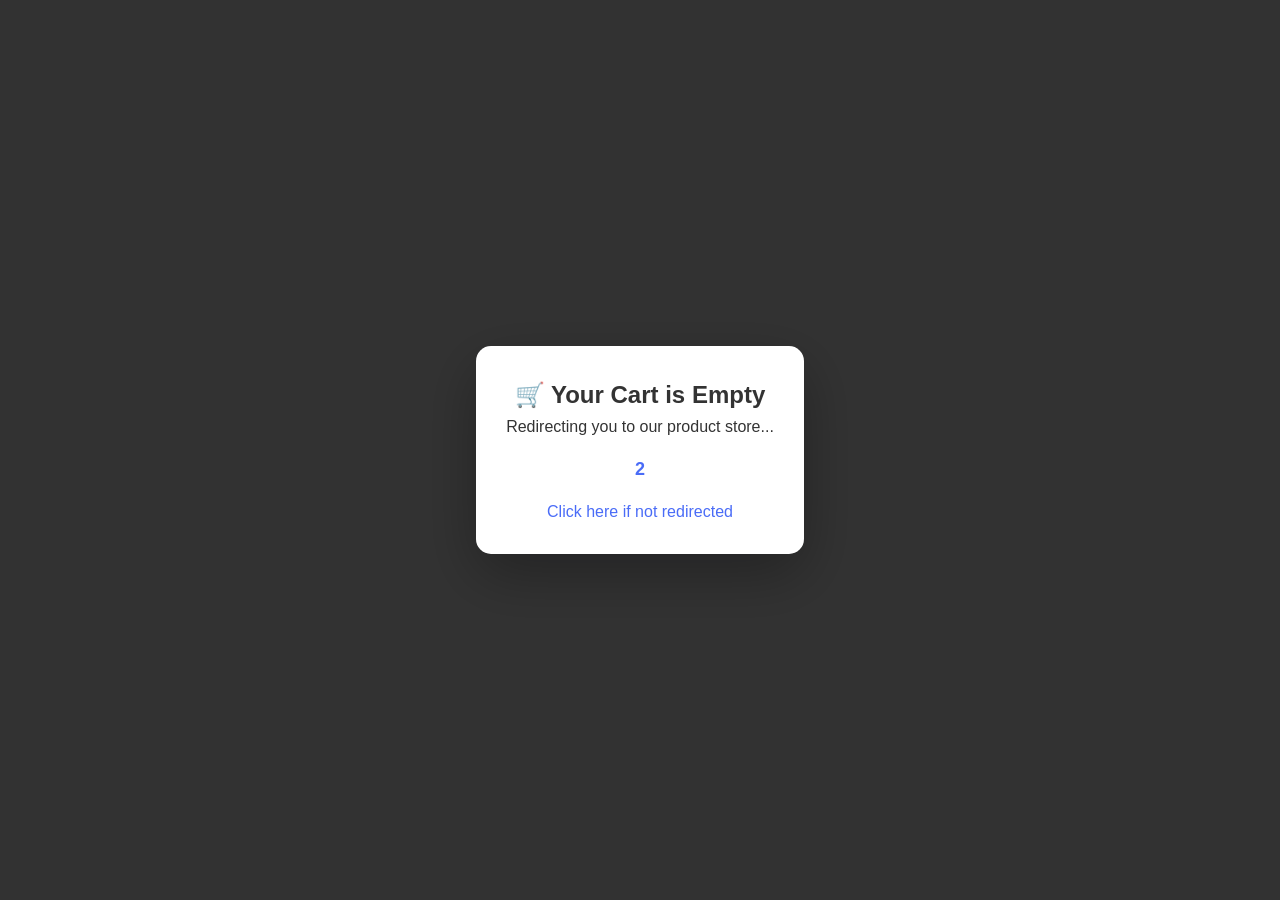
==== cart.html @ 94663381 "cart added and others" ====
<!DOCTYPE html>
<html lang="en">
  <head>
    <meta charset="UTF-8" />
    <meta name="viewport" content="width=device-width, initial-scale=1.0" />
    <title>Dynamic Shopping Cart</title>
    <link
      rel="stylesheet"
      href="https://cdnjs.cloudflare.com/ajax/libs/font-awesome/6.4.0/css/all.min.css"
    />
    <style>
      * {
        margin: 0;
        padding: 0;
        box-sizing: border-box;
        font-family: "Segoe UI", Tahoma, Geneva, Verdana, sans-serif;
      }

      body {
        background-color: #f8f9fa;
        color: #333;
        line-height: 1.6;
      }

      .container {
        max-width: 1200px;
        margin: 0 auto;
        padding: 20px;
      }

      header {
        background-color: #fff;
        box-shadow: 0 2px 10px rgba(0, 0, 0, 0.1);
        padding: 15px 0;
        position: sticky;
        top: 0;
        z-index: 100;
      }

      .header-content {
        display: flex;
        justify-content: space-between;
        align-items: center;
      }

      .logo {
        font-size: 24px;
        font-weight: 700;
        color: #4a6cf7;
        text-decoration: none;
        display: flex;
        align-items: center;
        gap: 10px;
      }

      .back-button {
        background: none;
        border: none;
        color: #4a6cf7;
        font-size: 16px;
        cursor: pointer;
        padding: 8px 16px;
        border-radius: 5px;
        transition: all 0.3s ease;
        display: flex;
        align-items: center;
        gap: 8px;
      }

      .back-button:hover {
        background-color: #f0f4ff;
        transform: translateX(-3px);
      }

      .cart-icon {
        position: relative;
        font-size: 24px;
        color: #555;
        cursor: pointer;
      }

      .cart-count {
        position: absolute;
        top: -8px;
        right: -8px;
        background-color: #ff4757;
        color: white;
        border-radius: 50%;
        width: 20px;
        height: 20px;
        display: flex;
        justify-content: center;
        align-items: center;
        font-size: 12px;
        font-weight: bold;
      }

      .page-title {
        text-align: center;
        margin: 30px 0;
        font-size: 32px;
        color: #333;
      }

      .cart-container {
        display: grid;
        grid-template-columns: 2fr 1fr;
        gap: 30px;
      }

      @media (max-width: 768px) {
        .cart-container {
          grid-template-columns: 1fr;
        }
      }

      .cart-items {
        background-color: #fff;
        border-radius: 10px;
        box-shadow: 0 5px 15px rgba(0, 0, 0, 0.05);
        padding: 25px;
      }

      .cart-item {
        display: flex;
        padding: 20px 0;
        border-bottom: 1px solid #eee;
      }

      .cart-item:last-child {
        border-bottom: none;
      }

      .item-image {
        width: 120px;
        height: 120px;
        object-fit: cover;
        border-radius: 8px;
        margin-right: 20px;
      }

      .item-details {
        flex: 1;
      }

      .item-name {
        font-size: 18px;
        font-weight: 600;
        margin-bottom: 8px;
      }

      .item-price {
        font-size: 18px;
        font-weight: 700;
        color: #4a6cf7;
        margin-bottom: 10px;
      }

      .item-actions {
        display: flex;
        align-items: center;
        margin-top: 15px;
      }

      .quantity-btn {
        width: 30px;
        height: 30px;
        border: 1px solid #ddd;
        background-color: #f8f9fa;
        display: flex;
        justify-content: center;
        align-items: center;
        cursor: pointer;
        font-size: 16px;
      }

      .quantity-input {
        width: 50px;
        height: 30px;
        border: 1px solid #ddd;
        text-align: center;
        margin: 0 5px;
      }

      .remove-btn {
        margin-left: 20px;
        color: #ff4757;
        cursor: pointer;
        font-size: 14px;
      }

      .cart-summary {
        background-color: #fff;
        border-radius: 10px;
        box-shadow: 0 5px 15px rgba(0, 0, 0, 0.05);
        padding: 25px;
        height: fit-content;
        position: sticky;
        top: 100px;
      }

      .summary-title {
        font-size: 22px;
        margin-bottom: 20px;
        padding-bottom: 15px;
        border-bottom: 1px solid #eee;
      }

      .summary-row {
        display: flex;
        justify-content: space-between;
        margin-bottom: 15px;
      }

      .summary-total {
        font-size: 20px;
        font-weight: 700;
        margin-top: 10px;
        padding-top: 15px;
        border-top: 1px solid #eee;
      }

      .checkout-btn {
        width: 100%;
        padding: 15px;
        background-color: #4a6cf7;
        color: white;
        border: none;
        border-radius: 8px;
        font-size: 16px;
        font-weight: 600;
        cursor: pointer;
        margin-top: 20px;
        transition: background-color 0.3s;
      }

      .checkout-btn:hover {
        background-color: #3a5bd9;
      }

      .continue-shopping {
        text-align: center;
        margin-top: 15px;
        color: #4a6cf7;
        cursor: pointer;
        text-decoration: none;
        display: block;
        padding: 10px;
        border-radius: 5px;
        transition: background-color 0.3s;
      }

      .continue-shopping:hover {
        background-color: #f0f4ff;
      }

      .empty-cart {
        text-align: center;
        padding: 40px 0;
      }

      .empty-cart i {
        font-size: 60px;
        color: #ddd;
        margin-bottom: 20px;
      }

      .empty-cart p {
        font-size: 18px;
        margin-bottom: 20px;
        color: #777;
      }

      .shop-now-btn {
        padding: 12px 30px;
        background-color: #4a6cf7;
        color: white;
        border: none;
        border-radius: 8px;
        font-size: 16px;
        font-weight: 600;
        cursor: pointer;
        transition: background-color 0.3s;
      }

      .shop-now-btn:hover {
        background-color: #3a5bd9;
      }

      .promo-code {
        margin-top: 20px;
        padding-top: 20px;
        border-top: 1px solid #eee;
      }

      .promo-input {
        width: 100%;
        padding: 12px;
        border: 1px solid #ddd;
        border-radius: 8px;
        margin-top: 10px;
      }

      .apply-btn {
        width: 100%;
        padding: 12px;
        background-color: #f8f9fa;
        border: 1px solid #ddd;
        border-radius: 8px;
        margin-top: 10px;
        cursor: pointer;
        transition: background-color 0.3s;
      }

      .apply-btn:hover {
        background-color: #e9ecef;
      }

      .notification {
        position: fixed;
        top: 20px;
        right: 20px;
        background-color: #4a6cf7;
        color: white;
        padding: 15px 25px;
        border-radius: 8px;
        box-shadow: 0 5px 15px rgba(0, 0, 0, 0.1);
        transform: translateX(150%);
        transition: transform 0.3s ease;
        z-index: 1000;
      }

      .notification.show {
        transform: translateX(0);
      }

      .redirect-overlay {
        position: fixed;
        top: 0;
        left: 0;
        width: 100%;
        height: 100%;
        background: rgba(0, 0, 0, 0.8);
        display: none;
        justify-content: center;
        align-items: center;
        z-index: 2000;
        backdrop-filter: blur(5px);
      }

      .redirect-message {
        background: white;
        padding: 30px;
        border-radius: 15px;
        text-align: center;
        max-width: 400px;
        box-shadow: 0 20px 60px rgba(0, 0, 0, 0.3);
      }

      .redirect-countdown {
        font-size: 18px;
        color: #4a6cf7;
        font-weight: bold;
        margin: 15px 0;
      }
    </style>
  </head>
  <body>
    <!-- This page will be generated entirely by JavaScript -->

    <script>
      // Cart data - Start with empty cart to test the redirect
      const cartData = [];

      // Create the entire page with JavaScript
      document.addEventListener("DOMContentLoaded", function () {
        // Check if cart is empty and redirect after a short delay
        if (cartData.length === 0) {
          showRedirectMessage();
          return; // Don't create the page structure
        }

        createPageStructure();
        renderCartItems();
        setupEventListeners();
      });

      function showRedirectMessage() {
        // Create redirect overlay
        const overlay = document.createElement("div");
        overlay.className = "redirect-overlay";
        overlay.style.display = "flex";

        const message = document.createElement("div");
        message.className = "redirect-message";
        message.innerHTML = `
          <h2>🛒 Your Cart is Empty</h2>
          <p>Redirecting you to our product store...</p>
          <div class="redirect-countdown" id="countdown">3</div>
          <p><a href="index.html" style="color: #4a6cf7; text-decoration: none;">Click here if not redirected</a></p>
        `;

        overlay.appendChild(message);
        document.body.appendChild(overlay);

        // Countdown and redirect
        let countdown = 3;
        const countdownElement = document.getElementById("countdown");
        const countdownInterval = setInterval(() => {
          countdown--;
          countdownElement.textContent = countdown;

          if (countdown <= 0) {
            clearInterval(countdownInterval);
            window.location.href = "index.html"; // Redirect to main store page
          }
        }, 1000);
      }

      function createPageStructure() {
        // Create header
        const header = document.createElement("header");
        const headerContent = document.createElement("div");
        headerContent.className = "header-content container";

        // Logo with back button
        const logoLink = document.createElement("a");
        logoLink.className = "logo";
        logoLink.href = "index.html";
        logoLink.innerHTML = '<i class="fas fa-arrow-left"></i> BigBoy Records';

        const cartIcon = document.createElement("div");
        cartIcon.className = "cart-icon";
        cartIcon.innerHTML =
          '<i class="fas fa-shopping-cart"></i><span class="cart-count">' +
          cartData.length +
          "</span>";

        headerContent.appendChild(logoLink);
        headerContent.appendChild(cartIcon);
        header.appendChild(headerContent);
        document.body.appendChild(header);

        // Create main container
        const container = document.createElement("div");
        container.className = "container";

        const pageTitle = document.createElement("h1");
        pageTitle.className = "page-title";
        pageTitle.textContent = "Your Shopping Cart";
        container.appendChild(pageTitle);

        const cartContainer = document.createElement("div");
        cartContainer.className = "cart-container";

        const cartItems = document.createElement("div");
        cartItems.className = "cart-items";
        cartItems.id = "cart-items-container";

        const cartSummary = document.createElement("div");
        cartSummary.className = "cart-summary";
        cartSummary.innerHTML = `
                <h2 class="summary-title">Order Summary</h2>
                <div class="summary-row">
                    <span>Subtotal (<span id="item-count">${cartData.length}</span> items)</span>
                    <span id="subtotal">$0.00</span>
                </div>
                <div class="summary-row">
                    <span>Shipping</span>
                    <span id="shipping">$9.99</span>
                </div>
                <div class="summary-row">
                    <span>Tax</span>
                    <span id="tax">$0.00</span>
                </div>
                <div class="summary-row summary-total">
                    <span>Total</span>
                    <span id="total">$0.00</span>
                </div>
                
                <div class="promo-code">
                    <p>Have a promo code?</p>
                    <input type="text" class="promo-input" placeholder="Enter code">
                    <button class="apply-btn">Apply</button>
                </div>
                
                <button class="checkout-btn">Proceed to Checkout</button>
                <a href="index.html" class="continue-shopping">Continue Shopping</a>
            `;

        cartContainer.appendChild(cartItems);
        cartContainer.appendChild(cartSummary);
        container.appendChild(cartContainer);
        document.body.appendChild(container);

        // Update totals
        updateCartTotal();
      }

      function renderCartItems() {
        const cartItemsContainer = document.getElementById(
          "cart-items-container"
        );
        cartItemsContainer.innerHTML = "";

        if (cartData.length === 0) {
          cartItemsContainer.innerHTML = `
                    <div class="empty-cart">
                        <i class="fas fa-shopping-cart"></i>
                        <p>Your cart is empty</p>
                        <button class="shop-now-btn" onclick="window.location.href='index.html'">Browse Products</button>
                    </div>
                `;
          return;
        }

        cartData.forEach((item) => {
          const cartItem = document.createElement("div");
          cartItem.className = "cart-item";
          cartItem.dataset.id = item.id;

          cartItem.innerHTML = `
                    <img src="${item.image}" alt="${
            item.name
          }" class="item-image">
                    <div class="item-details">
                        <h3 class="item-name">${item.name}</h3>
                        <div class="item-price">$${item.price.toFixed(2)}</div>
                        <p>${item.description}</p>
                        <div class="item-actions">
                            <div class="quantity-btn minus">-</div>
                            <input type="text" class="quantity-input" value="${
                              item.quantity
                            }">
                            <div class="quantity-btn plus">+</div>
                            <div class="remove-btn">Remove</div>
                        </div>
                    </div>
                `;

          cartItemsContainer.appendChild(cartItem);
        });
      }

      function setupEventListeners() {
        // Delegate events for dynamically created elements
        document.addEventListener("click", function (e) {
          // Quantity minus button
          if (e.target.classList.contains("minus")) {
            const input =
              e.target.parentElement.querySelector(".quantity-input");
            let quantity = parseInt(input.value);

            if (quantity > 1) {
              quantity--;
              input.value = quantity;

              const itemId = parseInt(
                e.target.closest(".cart-item").dataset.id
              );
              updateItemQuantity(itemId, quantity);
              updateCartTotal();
              showNotification("Quantity updated");
            }
          }

          // Quantity plus button
          if (e.target.classList.contains("plus")) {
            const input =
              e.target.parentElement.querySelector(".quantity-input");
            let quantity = parseInt(input.value);

            quantity++;
            input.value = quantity;

            const itemId = parseInt(e.target.closest(".cart-item").dataset.id);
            updateItemQuantity(itemId, quantity);
            updateCartTotal();
            showNotification("Quantity updated");
          }

          // Remove button
          if (e.target.classList.contains("remove-btn")) {
            const itemId = parseInt(e.target.closest(".cart-item").dataset.id);
            removeItem(itemId);
            showNotification("Item removed from cart");

            // Check if cart is now empty and redirect
            if (cartData.length === 0) {
              setTimeout(() => {
                showRedirectMessage();
              }, 1500);
            }
          }

          // Shop now button (empty cart)
          if (e.target.classList.contains("shop-now-btn")) {
            window.location.href = "index.html";
          }
        });

        // Checkout button
        document
          .querySelector(".checkout-btn")
          .addEventListener("click", function () {
            showNotification("Proceeding to checkout!");
          });

        // Apply promo code
        document
          .querySelector(".apply-btn")
          .addEventListener("click", function () {
            const promoCode = document.querySelector(".promo-input").value;
            if (promoCode) {
              showNotification(`Promo code "${promoCode}" applied!`);
            } else {
              showNotification("Please enter a promo code");
            }
          });

        // Quantity input change
        document.addEventListener("change", function (e) {
          if (e.target.classList.contains("quantity-input")) {
            let quantity = parseInt(e.target.value);

            if (isNaN(quantity) || quantity < 1) {
              quantity = 1;
              e.target.value = quantity;
            }

            const itemId = parseInt(e.target.closest(".cart-item").dataset.id);
            updateItemQuantity(itemId, quantity);
            updateCartTotal();
            showNotification("Quantity updated");
          }
        });
      }

      function updateItemQuantity(itemId, quantity) {
        const item = cartData.find((item) => item.id === itemId);
        if (item) {
          item.quantity = quantity;
        }
      }

      function removeItem(itemId) {
        const itemIndex = cartData.findIndex((item) => item.id === itemId);
        if (itemIndex !== -1) {
          cartData.splice(itemIndex, 1);
          renderCartItems();
          updateCartTotal();

          // Update cart count in header
          document.querySelector(".cart-count").textContent = cartData.length;
        }
      }

      function updateCartTotal() {
        let subtotal = 0;
        let itemCount = 0;

        cartData.forEach((item) => {
          subtotal += item.price * item.quantity;
          itemCount += item.quantity;
        });

        const shipping = 9.99;
        const tax = subtotal * 0.08;
        const total = subtotal + shipping + tax;

        document.getElementById("subtotal").textContent = `$${subtotal.toFixed(
          2
        )}`;
        document.getElementById("item-count").textContent = itemCount;
        document.getElementById("tax").textContent = `$${tax.toFixed(2)}`;
        document.getElementById("total").textContent = `$${total.toFixed(2)}`;
      }

      function showNotification(message) {
        // Remove existing notification if any
        const existingNotification = document.querySelector(".notification");
        if (existingNotification) {
          existingNotification.remove();
        }

        // Create new notification
        const notification = document.createElement("div");
        notification.className = "notification";
        notification.textContent = message;
        document.body.appendChild(notification);

        // Show notification
        setTimeout(() => {
          notification.classList.add("show");
        }, 10);

        // Hide and remove notification after 3 seconds
        setTimeout(() => {
          notification.classList.remove("show");
          setTimeout(() => {
            notification.remove();
          }, 300);
        }, 3000);
      }
    </script>
  </body>
</html>
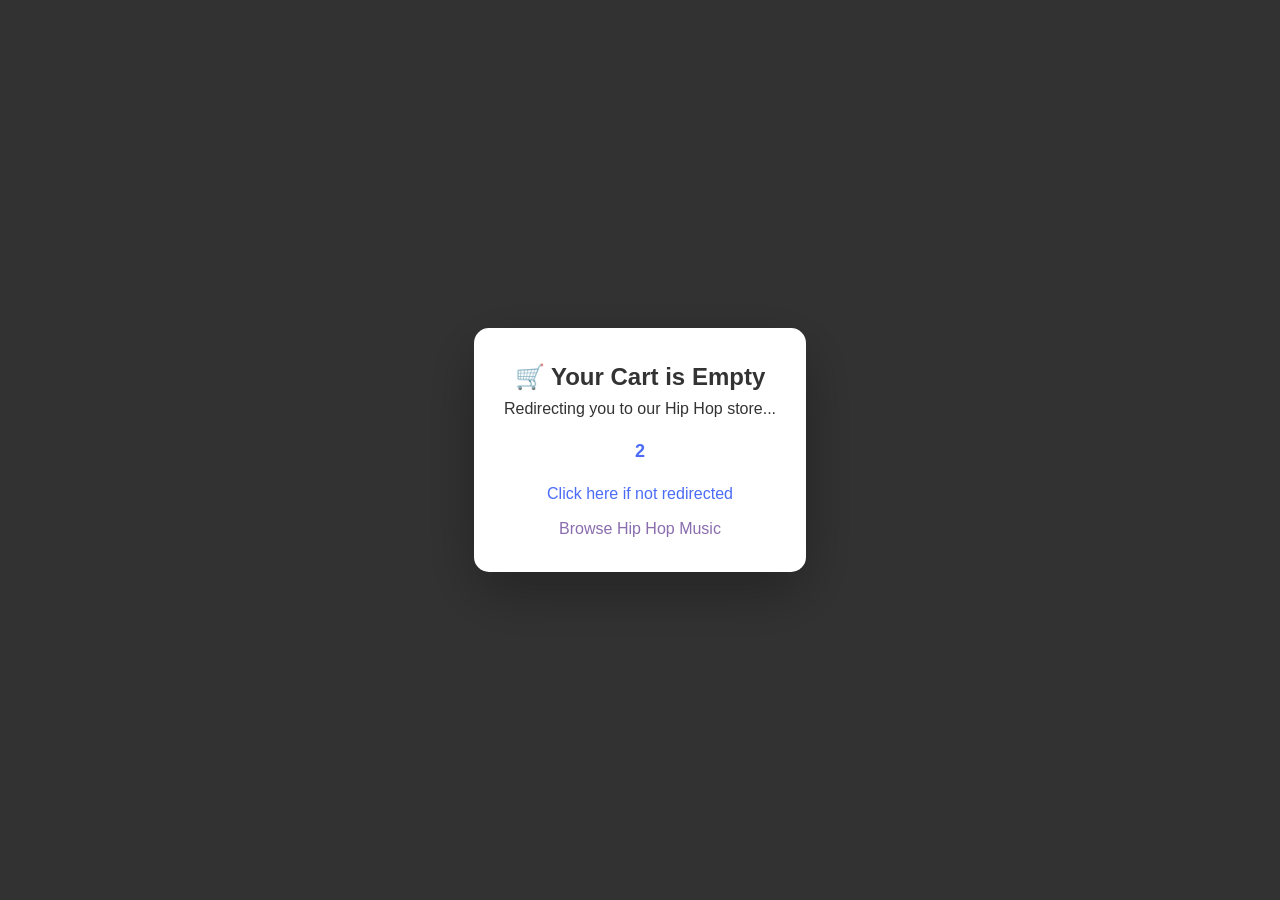
==== commit 3cefbf9b: "cart changes" ====
--- a/cart.html
+++ b/cart.html
@@ -21,7 +21,29 @@
         color: #333;
         line-height: 1.6;
       }
-
+      .remove-btn {
+        margin-left: 20px;
+        color: #ff4757;
+        cursor: pointer;
+        font-size: 14px;
+        background: none;
+        border: none;
+        display: flex;
+        align-items: center;
+        gap: 5px;
+        padding: 5px 10px;
+        border-radius: 4px;
+        transition: all 0.3s ease;
+      }
+
+      .remove-btn:hover {
+        background-color: #ffeff0;
+        transform: translateY(-1px);
+      }
+
+      .remove-btn i {
+        font-size: 12px;
+      }
       .container {
         max-width: 1200px;
         margin: 0 auto;
@@ -366,14 +388,14 @@
     </style>
   </head>
   <body>
-    <!-- This page will be generated entirely by JavaScript -->
-
     <script>
-      // Cart data - Start with empty cart to test the redirect
-      const cartData = [];
+      // Cart data from localStorage
+      let cartData = JSON.parse(localStorage.getItem("cart")) || [];
 
       // Create the entire page with JavaScript
       document.addEventListener("DOMContentLoaded", function () {
+        console.log("Cart data from localStorage:", cartData); // Debug log
+
         // Check if cart is empty and redirect after a short delay
         if (cartData.length === 0) {
           showRedirectMessage();
@@ -395,9 +417,10 @@
         message.className = "redirect-message";
         message.innerHTML = `
           <h2>🛒 Your Cart is Empty</h2>
-          <p>Redirecting you to our product store...</p>
+          <p>Redirecting you to our Hip Hop store...</p>
           <div class="redirect-countdown" id="countdown">3</div>
           <p><a href="index.html" style="color: #4a6cf7; text-decoration: none;">Click here if not redirected</a></p>
+          <p><a href="hop.html" style="color: #8a6dae; text-decoration: none; margin-top: 10px; display: inline-block;">Browse Hip Hop Music</a></p>
         `;
 
         overlay.appendChild(message);
@@ -412,9 +435,30 @@
 
           if (countdown <= 0) {
             clearInterval(countdownInterval);
-            window.location.href = "index.html"; // Redirect to main store page
+            window.location.href = "hop.html"; // Redirect to Hip Hop page
           }
         }, 1000);
+      }
+
+      function getImageForProduct(productId) {
+        // Use FontAwesome icons or default image based on product
+        const iconMap = {
+          "fas fa-moon": "🌙",
+          "fas fa-leaf": "🍃",
+          "fas fa-music": "🎵",
+          "fas fa-gift": "🎁",
+          "fas fa-headphones": "🎧",
+          "fas fa-microphone": "🎤",
+          "fas fa-drum": "🥁",
+          "fas fa-volume-up": "🔊",
+        };
+
+        const product = cartData.find((item) => item.id === productId);
+        if (product && product.image) {
+          return iconMap[product.image] || "🎵";
+        }
+
+        return "🎵";
       }
 
       function createPageStructure() {
@@ -426,14 +470,15 @@
         // Logo with back button
         const logoLink = document.createElement("a");
         logoLink.className = "logo";
-        logoLink.href = "index.html";
-        logoLink.innerHTML = '<i class="fas fa-arrow-left"></i> BigBoy Records';
+        logoLink.href = "javascript:history.back()";
+        logoLink.innerHTML =
+          '<i class="fas fa-arrow-left"></i> Continue Shopping';
 
         const cartIcon = document.createElement("div");
         cartIcon.className = "cart-icon";
         cartIcon.innerHTML =
           '<i class="fas fa-shopping-cart"></i><span class="cart-count">' +
-          cartData.length +
+          cartData.reduce((total, item) => total + (item.quantity || 1), 0) +
           "</span>";
 
         headerContent.appendChild(logoLink);
@@ -460,33 +505,36 @@
         const cartSummary = document.createElement("div");
         cartSummary.className = "cart-summary";
         cartSummary.innerHTML = `
-                <h2 class="summary-title">Order Summary</h2>
-                <div class="summary-row">
-                    <span>Subtotal (<span id="item-count">${cartData.length}</span> items)</span>
-                    <span id="subtotal">$0.00</span>
-                </div>
-                <div class="summary-row">
-                    <span>Shipping</span>
-                    <span id="shipping">$9.99</span>
-                </div>
-                <div class="summary-row">
-                    <span>Tax</span>
-                    <span id="tax">$0.00</span>
-                </div>
-                <div class="summary-row summary-total">
-                    <span>Total</span>
-                    <span id="total">$0.00</span>
-                </div>
-                
-                <div class="promo-code">
-                    <p>Have a promo code?</p>
-                    <input type="text" class="promo-input" placeholder="Enter code">
-                    <button class="apply-btn">Apply</button>
-                </div>
-                
-                <button class="checkout-btn">Proceed to Checkout</button>
-                <a href="index.html" class="continue-shopping">Continue Shopping</a>
-            `;
+          <h2 class="summary-title">Order Summary</h2>
+          <div class="summary-row">
+              <span>Subtotal (<span id="item-count">${cartData.reduce(
+                (total, item) => total + (item.quantity || 1),
+                0
+              )}</span> items)</span>
+              <span id="subtotal">$0.00</span>
+          </div>
+          <div class="summary-row">
+              <span>Shipping</span>
+              <span id="shipping">$9.99</span>
+          </div>
+          <div class="summary-row">
+              <span>Tax (8%)</span>
+              <span id="tax">$0.00</span>
+          </div>
+          <div class="summary-row summary-total">
+              <span>Total</span>
+              <span id="total">$0.00</span>
+          </div>
+          
+          <div class="promo-code">
+              <p>Have a promo code?</p>
+              <input type="text" class="promo-input" placeholder="Enter code">
+              <button class="apply-btn">Apply</button>
+          </div>
+          
+          <button class="checkout-btn">Proceed to Checkout</button>
+          <a href="hop.html" class="continue-shopping">Continue Shopping</a>
+        `;
 
         cartContainer.appendChild(cartItems);
         cartContainer.appendChild(cartSummary);
@@ -503,40 +551,59 @@
         );
         cartItemsContainer.innerHTML = "";
 
+        console.log("Rendering cart items:", cartData); // Debug log
+
         if (cartData.length === 0) {
           cartItemsContainer.innerHTML = `
-                    <div class="empty-cart">
-                        <i class="fas fa-shopping-cart"></i>
-                        <p>Your cart is empty</p>
-                        <button class="shop-now-btn" onclick="window.location.href='index.html'">Browse Products</button>
-                    </div>
-                `;
+            <div class="empty-cart">
+                <i class="fas fa-shopping-cart"></i>
+                <p>Your cart is empty</p>
+                <button class="shop-now-btn" onclick="window.location.href='hop.html'">Browse Hip Hop Music</button>
+            </div>
+          `;
+
+          // Update cart summary to show empty state
+          document.getElementById("item-count").textContent = "0";
+          document.getElementById("subtotal").textContent = "$0.00";
+          document.getElementById("shipping").textContent = "$0.00";
+          document.getElementById("tax").textContent = "$0.00";
+          document.getElementById("total").textContent = "$0.00";
+
           return;
         }
 
-        cartData.forEach((item) => {
+        cartData.forEach((item, index) => {
           const cartItem = document.createElement("div");
           cartItem.className = "cart-item";
           cartItem.dataset.id = item.id;
+          cartItem.dataset.index = index; // Add index for easy removal
+
+          // Ensure item has a quantity property
+          if (!item.quantity) item.quantity = 1;
 
           cartItem.innerHTML = `
-                    <img src="${item.image}" alt="${
-            item.name
-          }" class="item-image">
-                    <div class="item-details">
-                        <h3 class="item-name">${item.name}</h3>
-                        <div class="item-price">$${item.price.toFixed(2)}</div>
-                        <p>${item.description}</p>
-                        <div class="item-actions">
-                            <div class="quantity-btn minus">-</div>
-                            <input type="text" class="quantity-input" value="${
-                              item.quantity
-                            }">
-                            <div class="quantity-btn plus">+</div>
-                            <div class="remove-btn">Remove</div>
-                        </div>
-                    </div>
-                `;
+            <div class="item-image" style="width: 120px; height: 120px; display: flex; align-items: center; justify-content: center; background: linear-gradient(45deg, #4a6cf7, #3a5bd9); border-radius: 8px; margin-right: 20px; font-size: 48px; color: white;">
+              ${getImageForProduct(item.id)}
+            </div>
+            <div class="item-details">
+                <h3 class="item-name">${item.title || "Unknown Product"}</h3>
+                <div class="item-price">$${(item.price || 0).toFixed(2)}</div>
+                <p>by ${item.composer || item.artist || "Unknown Artist"}</p>
+                <p style="font-size: 0.9rem; color: #666; margin-top: 5px;">${(
+                  item.description || ""
+                ).substring(0, 100)}...</p>
+                <div class="item-actions">
+                    <div class="quantity-btn minus">-</div>
+                    <input type="text" class="quantity-input" value="${
+                      item.quantity
+                    }">
+                    <div class="quantity-btn plus">+</div>
+                    <button class="remove-btn" data-index="${index}">
+                      <i class="fas fa-trash"></i> Remove
+                    </button>
+                </div>
+            </div>
+          `;
 
           cartItemsContainer.appendChild(cartItem);
         });
@@ -550,16 +617,14 @@
             const input =
               e.target.parentElement.querySelector(".quantity-input");
             let quantity = parseInt(input.value);
+            const itemId = parseInt(e.target.closest(".cart-item").dataset.id);
 
             if (quantity > 1) {
               quantity--;
               input.value = quantity;
-
-              const itemId = parseInt(
-                e.target.closest(".cart-item").dataset.id
-              );
               updateItemQuantity(itemId, quantity);
               updateCartTotal();
+              updateLocalStorage();
               showNotification("Quantity updated");
             }
           }
@@ -569,68 +634,71 @@
             const input =
               e.target.parentElement.querySelector(".quantity-input");
             let quantity = parseInt(input.value);
+            const itemId = parseInt(e.target.closest(".cart-item").dataset.id);
 
             quantity++;
             input.value = quantity;
-
-            const itemId = parseInt(e.target.closest(".cart-item").dataset.id);
             updateItemQuantity(itemId, quantity);
             updateCartTotal();
+            updateLocalStorage();
             showNotification("Quantity updated");
           }
 
-          // Remove button
-          if (e.target.classList.contains("remove-btn")) {
-            const itemId = parseInt(e.target.closest(".cart-item").dataset.id);
-            removeItem(itemId);
-            showNotification("Item removed from cart");
-
-            // Check if cart is now empty and redirect
-            if (cartData.length === 0) {
-              setTimeout(() => {
-                showRedirectMessage();
-              }, 1500);
-            }
+          // Remove button - improved selector
+          if (
+            e.target.classList.contains("remove-btn") ||
+            e.target.closest(".remove-btn")
+          ) {
+            const removeBtn = e.target.classList.contains("remove-btn")
+              ? e.target
+              : e.target.closest(".remove-btn");
+            const itemIndex = parseInt(removeBtn.getAttribute("data-index"));
+            removeItem(itemIndex);
           }
 
           // Shop now button (empty cart)
           if (e.target.classList.contains("shop-now-btn")) {
-            window.location.href = "index.html";
+            window.location.href = "hop.html";
           }
         });
 
         // Checkout button
-        document
-          .querySelector(".checkout-btn")
-          .addEventListener("click", function () {
+        const checkoutBtn = document.querySelector(".checkout-btn");
+        if (checkoutBtn) {
+          checkoutBtn.addEventListener("click", function () {
             showNotification("Proceeding to checkout!");
+            // In a real application, this would redirect to a checkout page
           });
+        }
 
         // Apply promo code
-        document
-          .querySelector(".apply-btn")
-          .addEventListener("click", function () {
+        const applyBtn = document.querySelector(".apply-btn");
+        if (applyBtn) {
+          applyBtn.addEventListener("click", function () {
             const promoCode = document.querySelector(".promo-input").value;
             if (promoCode) {
               showNotification(`Promo code "${promoCode}" applied!`);
+              // Apply discount logic would go here
             } else {
               showNotification("Please enter a promo code");
             }
           });
+        }
 
         // Quantity input change
         document.addEventListener("change", function (e) {
           if (e.target.classList.contains("quantity-input")) {
             let quantity = parseInt(e.target.value);
+            const itemId = parseInt(e.target.closest(".cart-item").dataset.id);
 
             if (isNaN(quantity) || quantity < 1) {
               quantity = 1;
               e.target.value = quantity;
             }
 
-            const itemId = parseInt(e.target.closest(".cart-item").dataset.id);
             updateItemQuantity(itemId, quantity);
             updateCartTotal();
+            updateLocalStorage();
             showNotification("Quantity updated");
           }
         });
@@ -643,15 +711,38 @@
         }
       }
 
-      function removeItem(itemId) {
-        const itemIndex = cartData.findIndex((item) => item.id === itemId);
-        if (itemIndex !== -1) {
-          cartData.splice(itemIndex, 1);
-          renderCartItems();
-          updateCartTotal();
-
-          // Update cart count in header
-          document.querySelector(".cart-count").textContent = cartData.length;
+      function removeItem(itemIndex) {
+        if (itemIndex < 0 || itemIndex >= cartData.length) return;
+
+        const removedItem = cartData[itemIndex];
+        cartData.splice(itemIndex, 1);
+
+        // Show confirmation message
+        showNotification(`"${removedItem.title}" removed from cart`);
+
+        // Update the display
+        renderCartItems();
+        updateCartTotal();
+        updateLocalStorage();
+
+        // Update cart count in header
+        const cartCount = cartData.reduce(
+          (total, item) => total + (item.quantity || 1),
+          0
+        );
+        document.querySelector(".cart-count").textContent = cartCount;
+
+        // Update item count in summary
+        const itemCountElement = document.getElementById("item-count");
+        if (itemCountElement) {
+          itemCountElement.textContent = cartCount;
+        }
+
+        // Check if cart is now empty and redirect
+        if (cartData.length === 0) {
+          setTimeout(() => {
+            showRedirectMessage();
+          }, 2000);
         }
       }
 
@@ -660,20 +751,34 @@
         let itemCount = 0;
 
         cartData.forEach((item) => {
-          subtotal += item.price * item.quantity;
-          itemCount += item.quantity;
+          const price = item.price || 0;
+          const quantity = item.quantity || 1;
+          subtotal += price * quantity;
+          itemCount += quantity;
         });
 
-        const shipping = 9.99;
+        const shipping = subtotal > 50 ? 0 : 9.99; // Free shipping over $50
         const tax = subtotal * 0.08;
         const total = subtotal + shipping + tax;
 
-        document.getElementById("subtotal").textContent = `$${subtotal.toFixed(
-          2
-        )}`;
-        document.getElementById("item-count").textContent = itemCount;
-        document.getElementById("tax").textContent = `$${tax.toFixed(2)}`;
-        document.getElementById("total").textContent = `$${total.toFixed(2)}`;
+        const subtotalElement = document.getElementById("subtotal");
+        const itemCountElement = document.getElementById("item-count");
+        const shippingElement = document.getElementById("shipping");
+        const taxElement = document.getElementById("tax");
+        const totalElement = document.getElementById("total");
+
+        if (subtotalElement)
+          subtotalElement.textContent = `$${subtotal.toFixed(2)}`;
+        if (itemCountElement) itemCountElement.textContent = itemCount;
+        if (shippingElement)
+          shippingElement.textContent =
+            shipping === 0 ? "FREE" : `$${shipping.toFixed(2)}`;
+        if (taxElement) taxElement.textContent = `$${tax.toFixed(2)}`;
+        if (totalElement) totalElement.textContent = `$${total.toFixed(2)}`;
+      }
+
+      function updateLocalStorage() {
+        localStorage.setItem("cart", JSON.stringify(cartData));
       }
 
       function showNotification(message) {
@@ -686,7 +791,12 @@
         // Create new notification
         const notification = document.createElement("div");
         notification.className = "notification";
-        notification.textContent = message;
+        notification.innerHTML = `
+          <div style="display: flex; align-items: center; gap: 10px;">
+            <i class="fas fa-trash" style="font-size: 18px;"></i>
+            <span>${message}</span>
+          </div>
+        `;
         document.body.appendChild(notification);
 
         // Show notification
